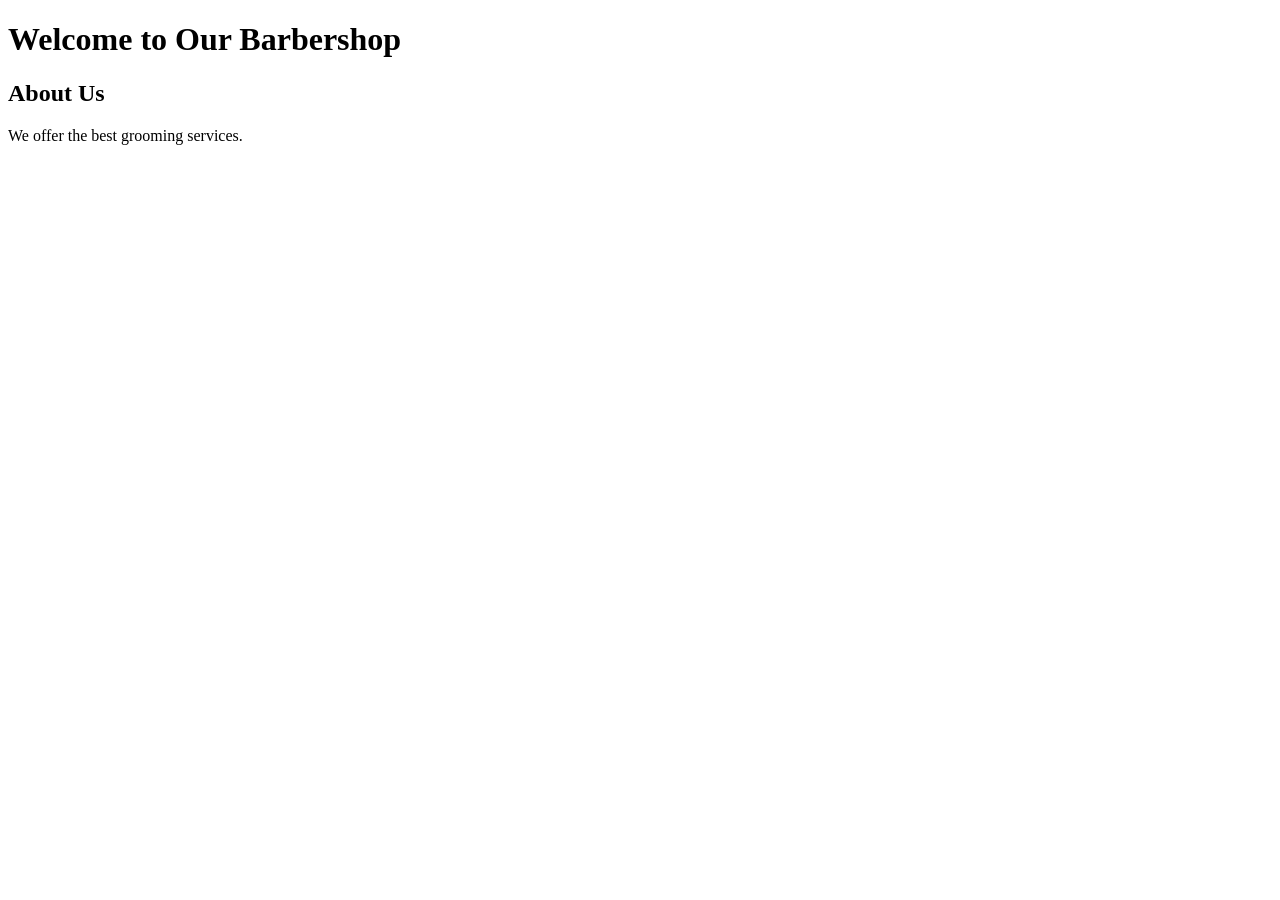
==== index.html @ db71f737 "Create index.html file with basic structure for barbershop website." ====
<!DOCTYPE html>
<html lang="en">
<head>
    <meta charset="UTF-8">
    <meta name="viewport" content="width=device-width, initial-scale=1.0">
    <link rel="stylesheet" href="styles.css">
    <title>Barbershop</title>
</head>
<body>
    <header>
        <h1>Welcome to Our Barbershop</h1>
    </header>
    <main>
        <section>
            <h2>About Us</h2>
            <p>We offer the best grooming services.</p>
        </section>
    </main>
    <script src="script.js"></script>
</body>
</html>
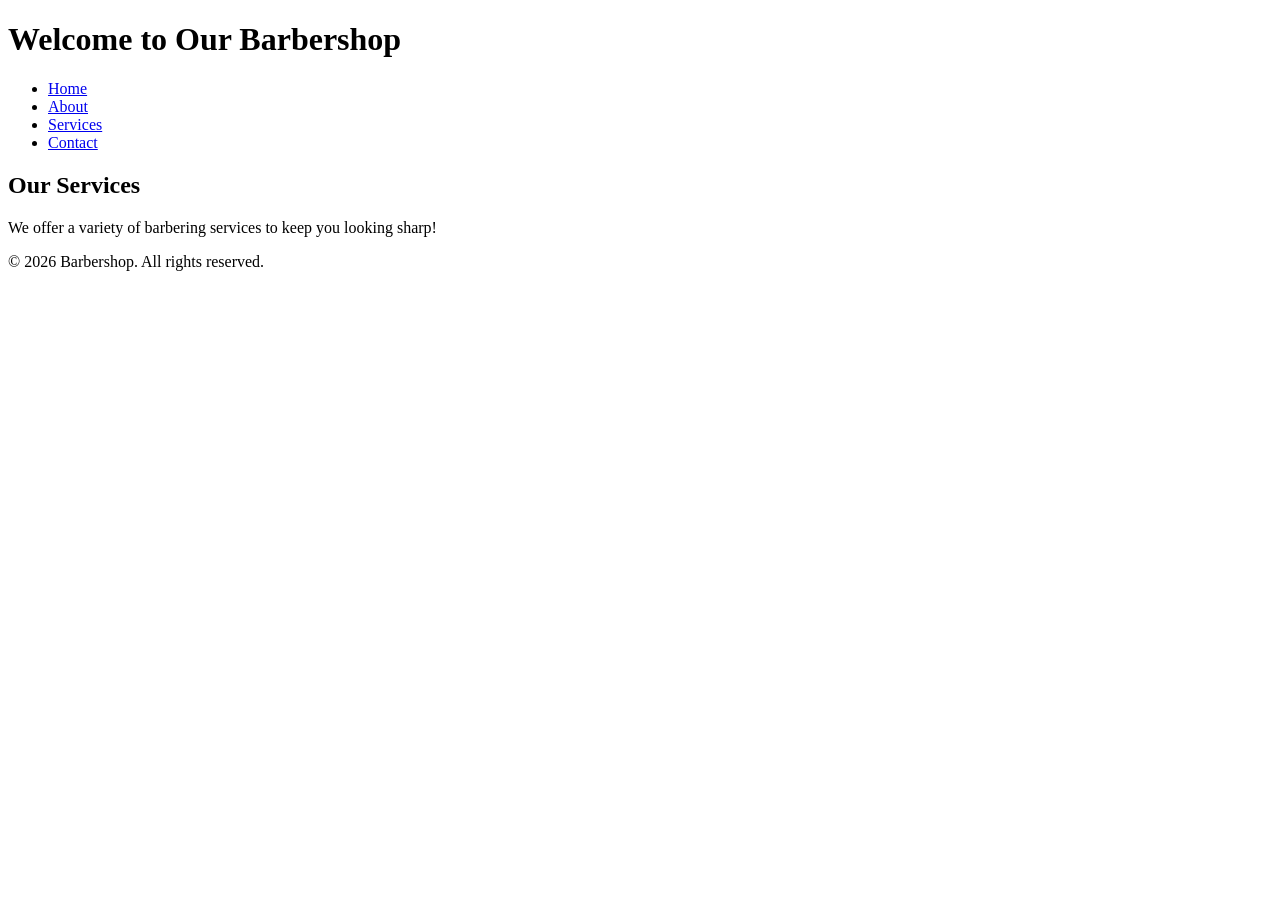
==== commit 0e1bd907: "Updated index.html with correct CSS path and complete HTML structure for the barbershop website temp" ====
--- a/index.html
+++ b/index.html
@@ -3,19 +3,29 @@
 <head>
     <meta charset="UTF-8">
     <meta name="viewport" content="width=device-width, initial-scale=1.0">
+    <title>Barbershop</title>
     <link rel="stylesheet" href="styles.css">
-    <title>Barbershop</title>
 </head>
 <body>
     <header>
         <h1>Welcome to Our Barbershop</h1>
+        <nav>
+            <ul>
+                <li><a href="#">Home</a></li>
+                <li><a href="#">About</a></li>
+                <li><a href="#">Services</a></li>
+                <li><a href="#">Contact</a></li>
+            </ul>
+        </nav>
     </header>
     <main>
         <section>
-            <h2>About Us</h2>
-            <p>We offer the best grooming services.</p>
+            <h2>Our Services</h2>
+            <p>We offer a variety of barbering services to keep you looking sharp!</p>
         </section>
     </main>
-    <script src="script.js"></script>
+    <footer>
+        <p>&copy; 2026 Barbershop. All rights reserved.</p>
+    </footer>
 </body>
-</html>
+</html>
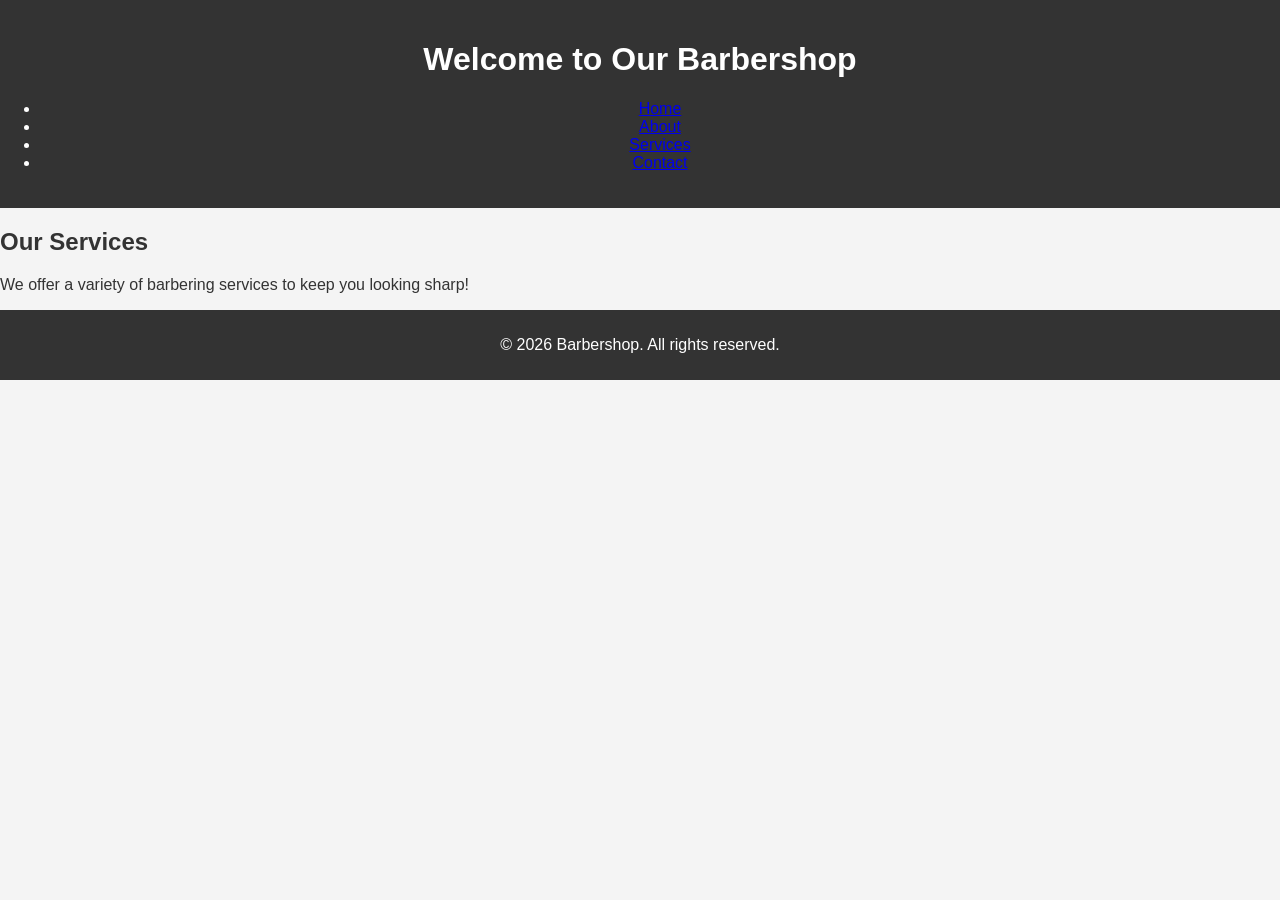
==== commit 6a6f0cb1: "Update index.html" ====
--- a/index.html
+++ b/index.html
@@ -4,7 +4,7 @@
     <meta charset="UTF-8">
     <meta name="viewport" content="width=device-width, initial-scale=1.0">
     <title>Barbershop</title>
-    <link rel="stylesheet" href="styles.css">
+    <link rel="stylesheet" href="assets/css/styles.css">
 </head>
 <body>
     <header>
@@ -28,4 +28,4 @@
         <p>&copy; 2026 Barbershop. All rights reserved.</p>
     </footer>
 </body>
-</html>+</html>
--- a/assets/css/styles.css
+++ b/assets/css/styles.css
@@ -0,0 +1,105 @@
+/* Styles for the Barber Shop Website */
+
+/* Body Styling */
+body {
+    font-family: 'Arial', sans-serif;
+    margin: 0;
+    padding: 0;
+    background-color: #f4f4f4;
+    color: #333;
+}
+
+/* Header Styling */
+header {
+    background: #333;
+    color: #fff;
+    padding: 20px 0;
+    text-align: center;
+}
+
+/* Navigation Styling */
+navigation {
+    background: #444;
+}
+navigation ul {
+    list-style: none;
+    padding: 0;
+}
+navigation ul li {
+    display: inline;
+    margin: 0 15px;
+}
+navigation ul li a {
+    color: #fff;
+    text-decoration: none;
+}
+
+/* Form Styling */
+form {
+    margin: 20px;
+    padding: 20px;
+    background: #fff;
+    border-radius: 5px;
+    box-shadow: 0 0 10px rgba(0,0,0,0.1);
+}
+form input, form textarea {
+    width: 100%;
+    padding: 10px;
+    margin: 10px 0;
+    border: 1px solid #ccc;
+    border-radius: 5px;
+}
+
+/* Buttons */
+button {
+    background: #333;
+    color: #fff;
+    border: none;
+    padding: 10px 20px;
+    border-radius: 5px;
+    cursor: pointer;
+}
+button:hover {
+    background: #555;
+}
+
+/* Service Cards */
+.service-card {
+    border: 1px solid #ddd;
+    border-radius: 5px;
+    padding: 15px;
+    margin: 10px;
+    text-align: center;
+    background: #fff;
+}
+
+/* Gallery Grid Layout */
+.gallery {
+    display: grid;
+    grid-template-columns: repeat(auto-fit, minmax(200px, 1fr));
+    gap: 10px;
+}
+
+.gallery img {
+    width: 100%;
+    border-radius: 5px;
+}
+
+/* Footer Styling */
+footer {
+    background: #333;
+    color: #fff;
+    text-align: center;
+    padding: 10px;
+}
+
+/* Responsive Media Queries */
+@media (max-width: 768px) {
+    navigation ul li {
+        display: block;
+        margin: 10px 0;
+    }
+    .gallery {
+        grid-template-columns: 1fr;
+    }
+}
